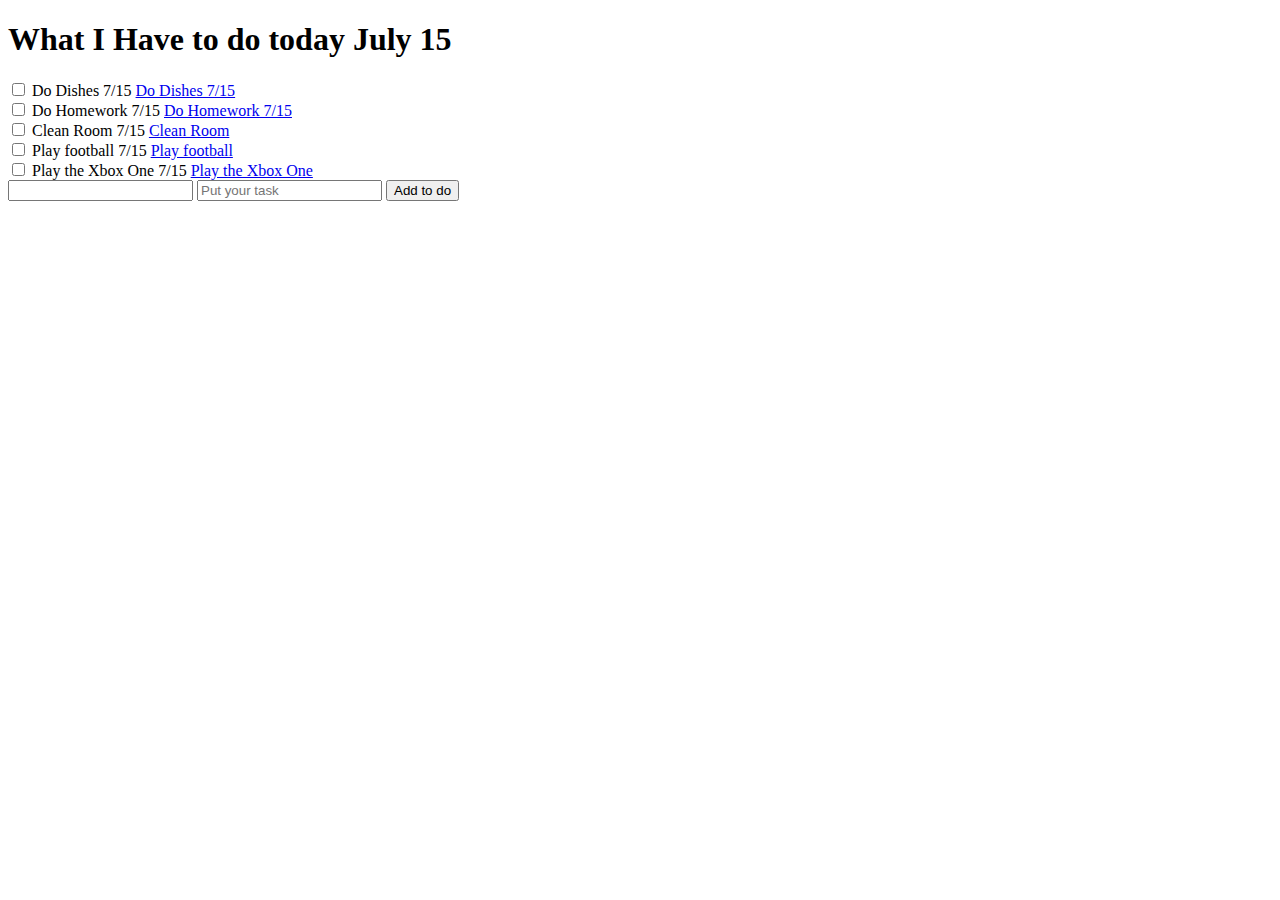
==== index.html @ 0c5f3454 "Extra Boxes" ====
<!DOCTYPE html>

<html>
    <head> <!--Only shows for cpu not human visual-->
        <title>Todo List Applications</title>
    <body>
    <h1>What I Have to do today July 15</h1>
    <ul></ul>
        <li> 
            <input type="checkbox"> Do Dishes 7/15
            <a href="show.html">Do Dishes 7/15</a>
        </li>
        <li> 
            <input type="checkbox"> Do Homework 7/15
            <a href="show.html">Do Homework 7/15</a>
        </li>
        <li> 
            <input type="checkbox"> Clean Room 7/15
            <a href="show.html">Clean Room</a>
        </li>
        <li> 
            <input type="checkbox"> Play football 7/15
            <a href="show.html">Play football</a>
        </li>
        <li> 
            <input type="checkbox"> Play the Xbox One 7/15
            <a href="show.html">Play the Xbox One</a>
        </li>
        <input type="text">
        <input type="text" placeholder="Put your task">
        <input type="submit" value="Add to do"
        
    </body>
    </head>
</html>
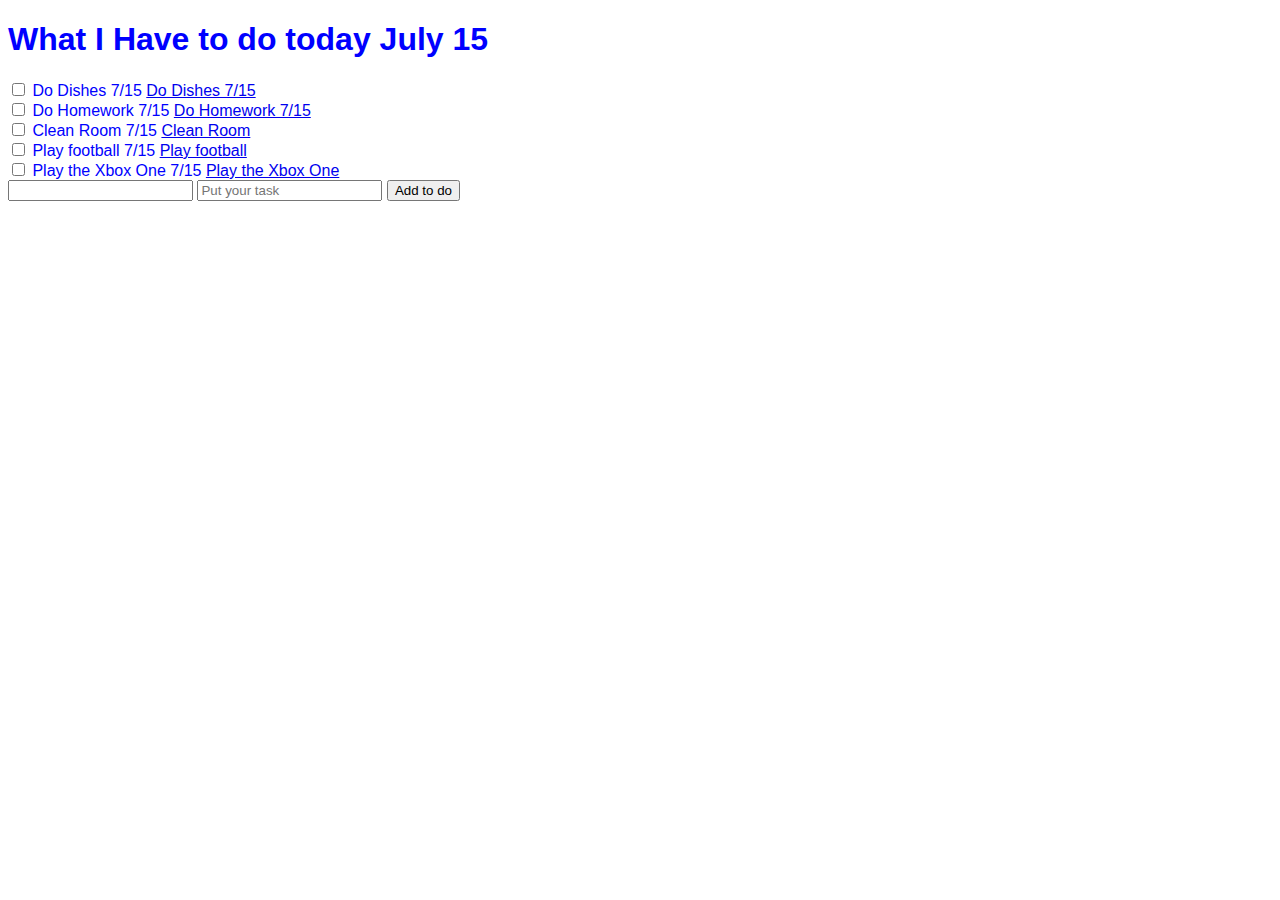
==== commit 330b0755: "css extra" ====
--- a/index.html
+++ b/index.html
@@ -3,6 +3,8 @@
 <html>
     <head> <!--Only shows for cpu not human visual-->
         <title>Todo List Applications</title>
+        <link href="index.css" type="text/css" rel="stylesheet">
+    </head>    
     <body>
     <h1>What I Have to do today July 15</h1>
     <ul></ul>
@@ -31,5 +33,4 @@
         <input type="submit" value="Add to do"
         
     </body>
-    </head>
 </html>--- a/index.css
+++ b/index.css
@@ -0,0 +1,4 @@
+html{
+    font-family:sans-serif;
+    color:blue;
+}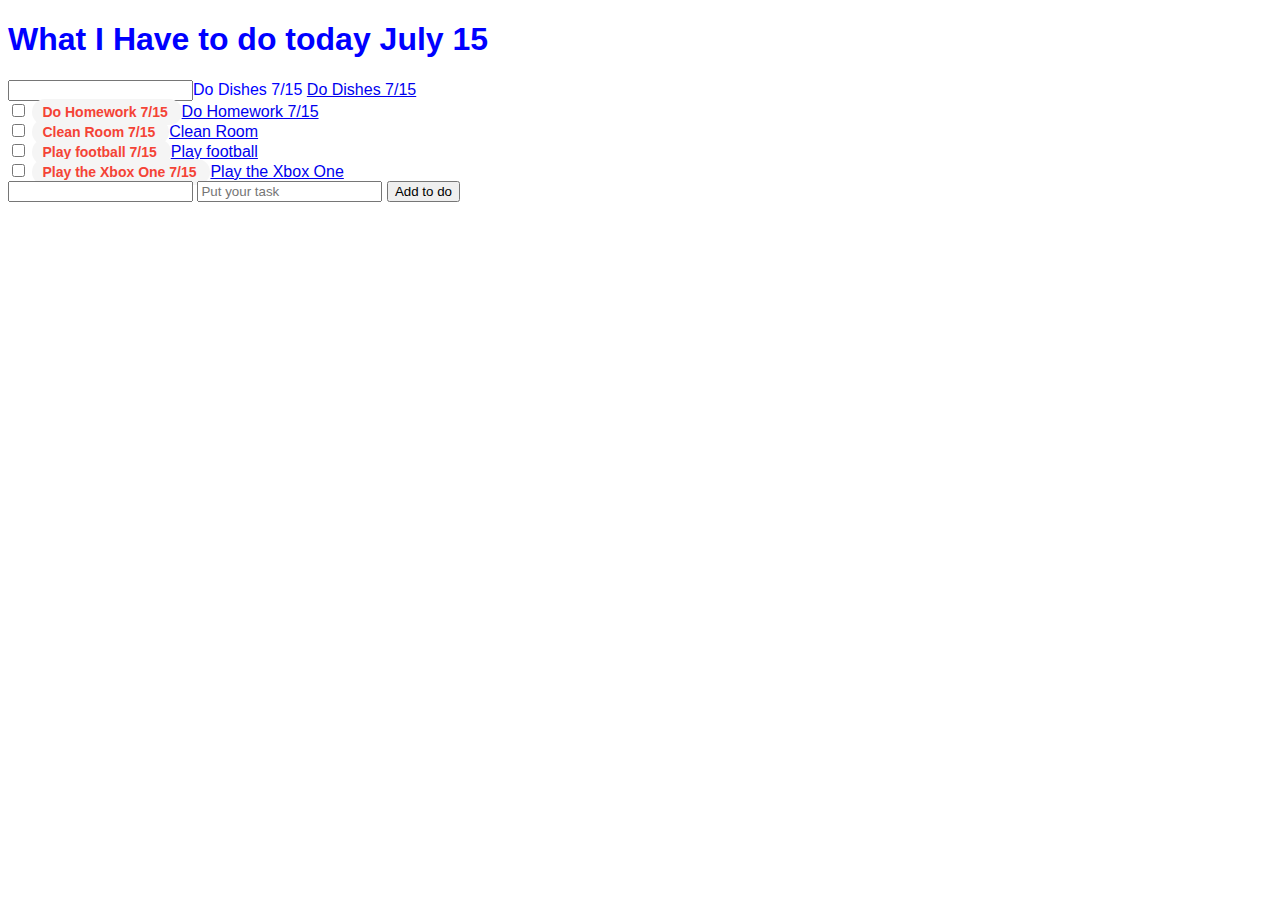
==== commit 8a8fc411: "improved css" ====
--- a/index.html
+++ b/index.html
@@ -9,23 +9,28 @@
     <h1>What I Have to do today July 15</h1>
     <ul></ul>
         <li> 
-            <input type="checkbox"> Do Dishes 7/15
+            <input type="checkbox>
+            span class="todo">Do Dishes 7/15 </span>
             <a href="show.html">Do Dishes 7/15</a>
         </li>
         <li> 
-            <input type="checkbox"> Do Homework 7/15
+            <input type="checkbox"> 
+            <span class="todo">Do Homework 7/15 </span>
             <a href="show.html">Do Homework 7/15</a>
         </li>
         <li> 
-            <input type="checkbox"> Clean Room 7/15
+            <input type="checkbox"> 
+            <span class="todo">Clean Room 7/15 </span>
             <a href="show.html">Clean Room</a>
         </li>
         <li> 
-            <input type="checkbox"> Play football 7/15
+            <input type="checkbox"> 
+            <span class="todo">Play football 7/15 </span>
             <a href="show.html">Play football</a>
         </li>
         <li> 
-            <input type="checkbox"> Play the Xbox One 7/15
+            <input type="checkbox"> 
+            <span class="todo">Play the Xbox One 7/15 </span>
             <a href="show.html">Play the Xbox One</a>
         </li>
         <input type="text">
--- a/index.css
+++ b/index.css
@@ -1,4 +1,12 @@
 html{
     font-family:sans-serif;
     color:blue;
+}
+.todo{
+    font-weight:bold;
+    color:#F44336;
+    background-color:#F5F5F5;
+    border-radius:50px;
+    font-size:14px;
+    padding:5px 10px 5px 10px;
 }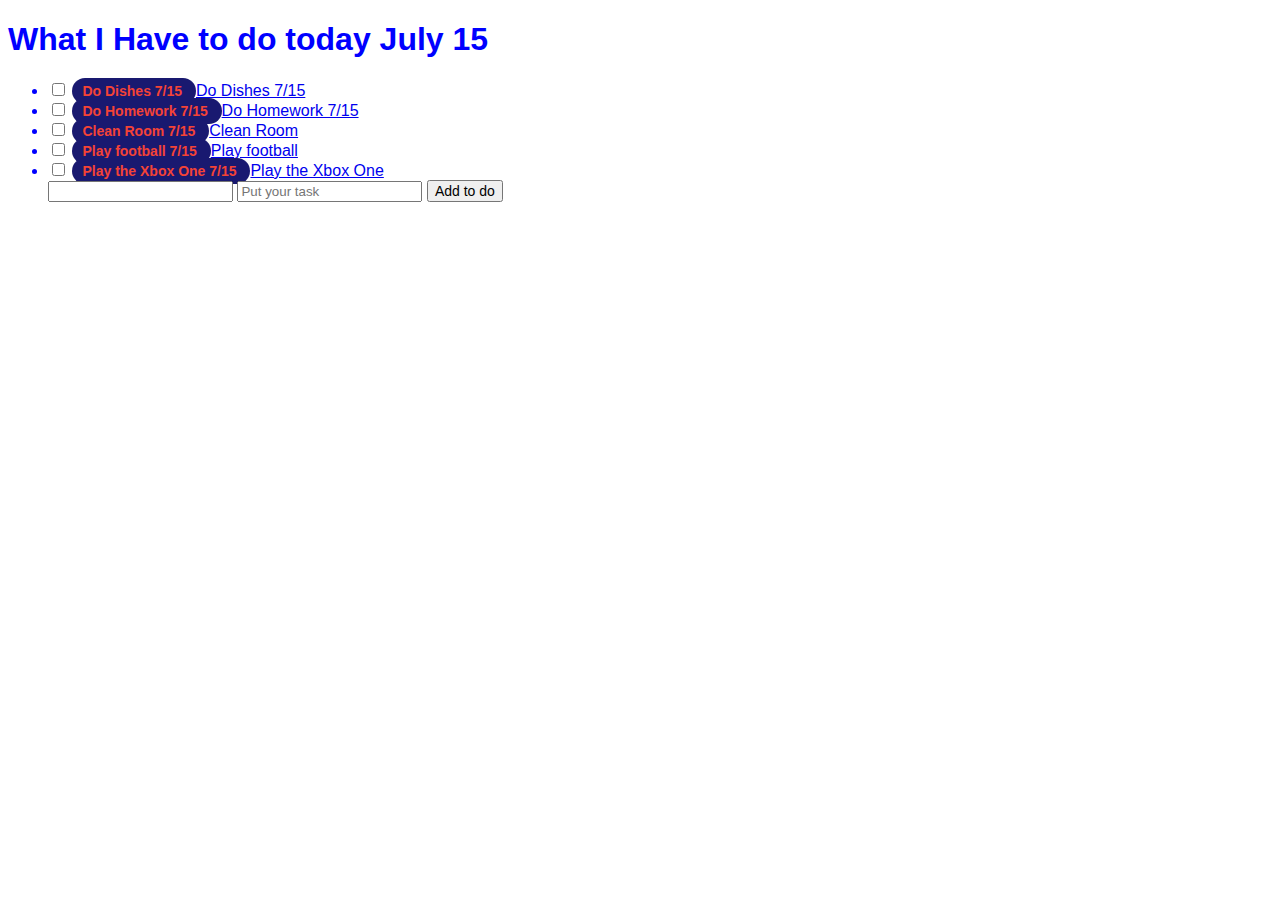
==== commit bca25767: "Psuedo" ====
--- a/index.html
+++ b/index.html
@@ -7,10 +7,10 @@
     </head>    
     <body>
     <h1>What I Have to do today July 15</h1>
-    <ul></ul>
+    <ul>
         <li> 
-            <input type="checkbox>
-            span class="todo">Do Dishes 7/15 </span>
+            <input type="checkbox">
+            <span class="todo">Do Dishes 7/15 </span>
             <a href="show.html">Do Dishes 7/15</a>
         </li>
         <li> 
@@ -35,7 +35,7 @@
         </li>
         <input type="text">
         <input type="text" placeholder="Put your task">
-        <input type="submit" value="Add to do"
-        
+        <input id= "submit-button" type="submit" value="Add to do"
+      </ul>  
     </body>
 </html>--- a/index.css
+++ b/index.css
@@ -2,11 +2,21 @@
     font-family:sans-serif;
     color:blue;
 }
+
 .todo{
     font-weight:bold;
     color:#F44336;
-    background-color:#F5F5F5;
+    background-color:#191970;
     border-radius:50px;
     font-size:14px;
     padding:5px 10px 5px 10px;
+}
+
+#submit-button{
+    font-size:14px;
+    
+}
+
+#submit-button:active{
+    box-shadow:1px 1px 1px #90A4AE;
 }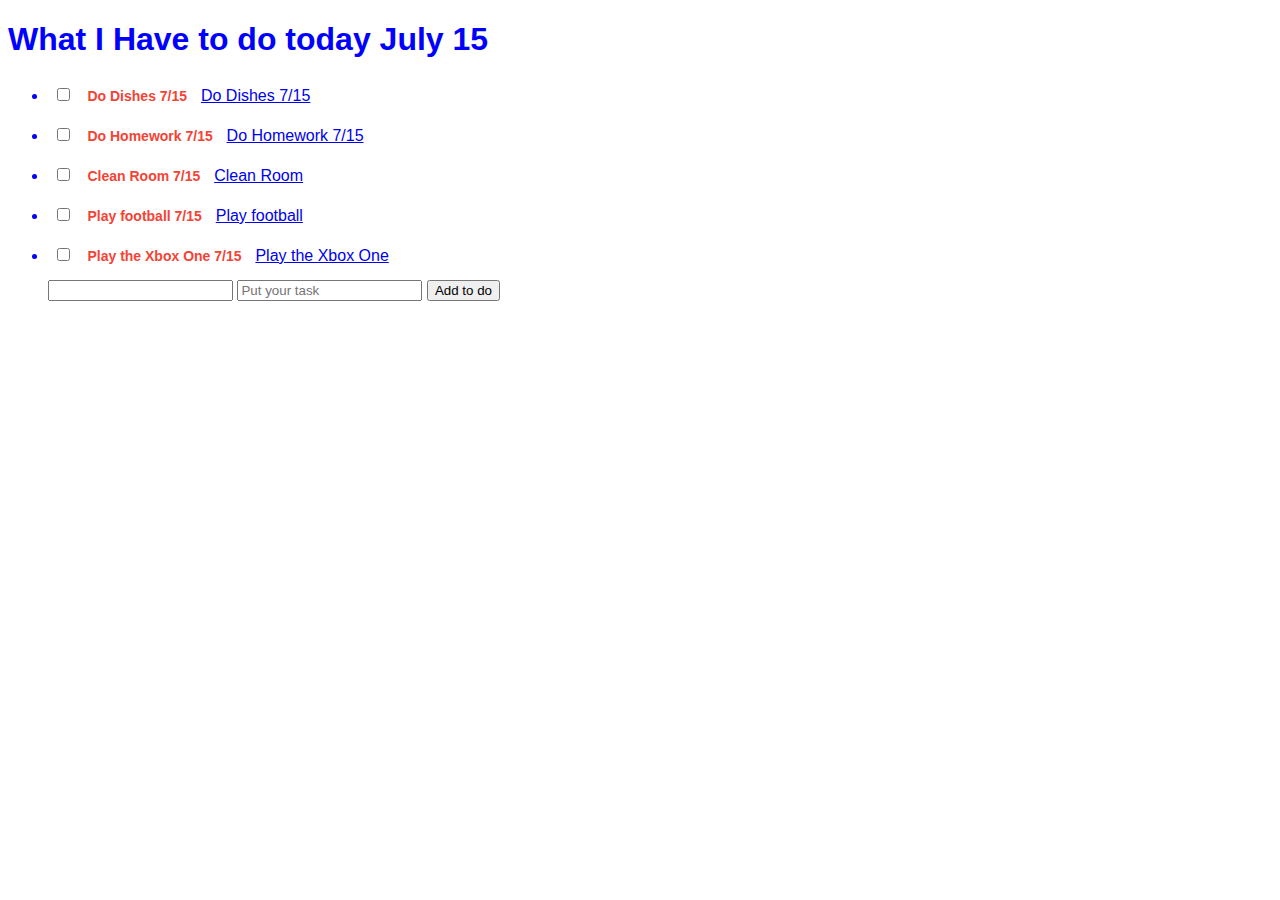
==== commit 4f7912ff: "white background" ====
--- a/index.html
+++ b/index.html
@@ -35,7 +35,7 @@
         </li>
         <input type="text">
         <input type="text" placeholder="Put your task">
-        <input id= "submit-button" type="submit" value="Add to do"
+        <input id= "submit-button" type="submit" value="Add to do">
       </ul>  
     </body>
 </html>--- a/index.css
+++ b/index.css
@@ -6,17 +6,21 @@
 .todo{
     font-weight:bold;
     color:#F44336;
-    background-color:#191970;
+    background-color:#ffffff;
     border-radius:50px;
     font-size:14px;
     padding:5px 10px 5px 10px;
 }
 
-#submit-button{
+#submit-button:active{
+    box-shadow:1px 1px 1px #90A4AE;
     font-size:14px;
-    
 }
 
-#submit-button:active{
-    box-shadow:1px 1px 1px #90A4AE;
+li{
+    padding:5px;
+    margin-bottom:10px;
+}
+ul{
+    background: url(http://www.trbimg.com/img-57bdb439/turbine/sdut-chargers-ladainian-tomlinson-hall-of-fame-2015jun10);
 }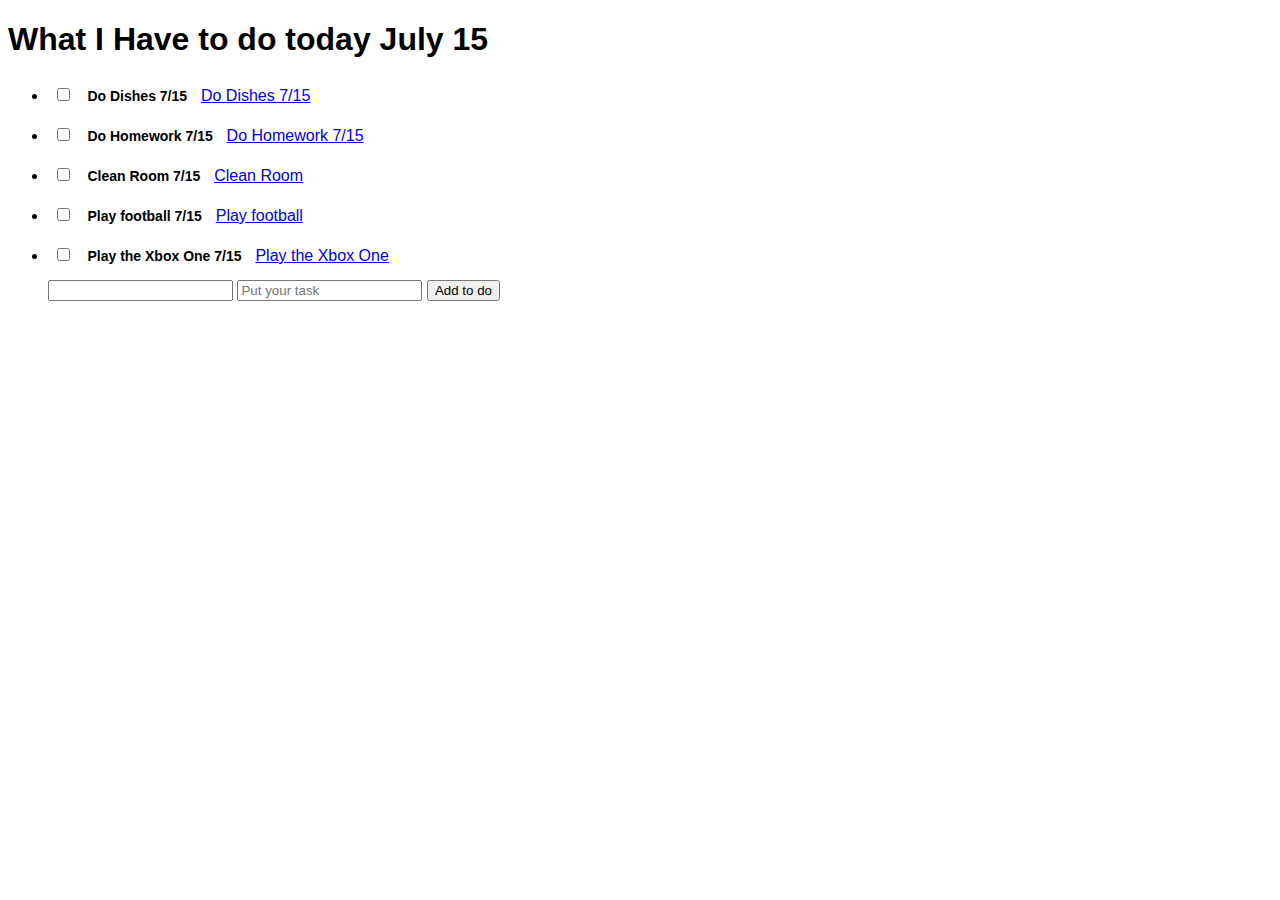
==== commit e1859c2a: "Vick Picture Corrected" ====
--- a/index.html
+++ b/index.html
@@ -4,6 +4,8 @@
     <head> <!--Only shows for cpu not human visual-->
         <title>Todo List Applications</title>
         <link href="index.css" type="text/css" rel="stylesheet">
+        <script src="https://ajax.googleapis.com/ajax/libs/jquery/3.2.1/jquery.min.js"></script>
+        <script type="text/javascript" src="index.js"></script>
     </head>    
     <body>
     <h1>What I Have to do today July 15</h1>
@@ -33,9 +35,11 @@
             <span class="todo">Play the Xbox One 7/15 </span>
             <a href="show.html">Play the Xbox One</a>
         </li>
-        <input type="text">
-        <input type="text" placeholder="Put your task">
-        <input id= "submit-button" type="submit" value="Add to do">
-      </ul>  
+       <div id="new-todo-block">
+            <input id= "new task block" type="text">
+            <input id= "new task block" type="text" placeholder="Put your task">
+            <input id= "submit-button" type="submit" value="Add to do">
+        </div>
+      </ul> 
     </body>
 </html>--- a/index.css
+++ b/index.css
@@ -1,15 +1,20 @@
 html{
     font-family:sans-serif;
-    color:blue;
+    color:#000000;
 }
 
 .todo{
     font-weight:bold;
-    color:#F44336;
+    color:#000000;
     background-color:#ffffff;
     border-radius:50px;
     font-size:14px;
     padding:5px 10px 5px 10px;
+}
+
+body{
+    background: url(http://www.trbimg.com/img-57bdb439/turbine/sdut-chargers-ladainian-tomlinson-hall-of-fame-2015jun10);
+    background-size: cover
 }
 
 #submit-button:active{
@@ -21,6 +26,5 @@
     padding:5px;
     margin-bottom:10px;
 }
-ul{
-    background: url(http://www.trbimg.com/img-57bdb439/turbine/sdut-chargers-ladainian-tomlinson-hall-of-fame-2015jun10);
-}+
+    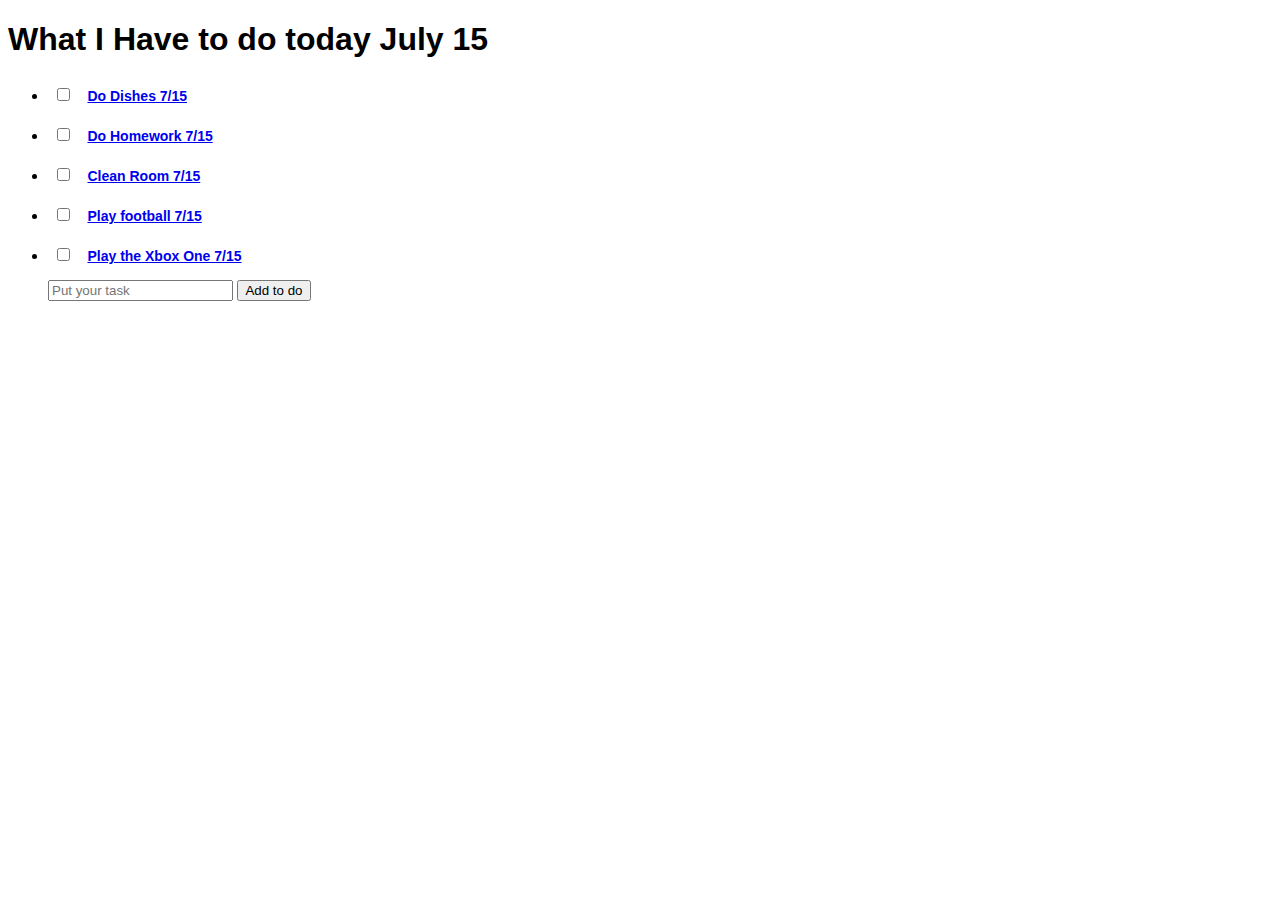
==== commit 389bd8d7: "bodies classed" ====
--- a/index.html
+++ b/index.html
@@ -8,35 +8,33 @@
         <script type="text/javascript" src="index.js"></script>
     </head>    
     <body>
-    <h1>What I Have to do today July 15</h1>
+    <h1 class="headingone">What I Have to do today July 15</h1>
     <ul>
         <li> 
             <input type="checkbox">
-            <span class="todo">Do Dishes 7/15 </span>
-            <a href="show.html">Do Dishes 7/15</a>
+            <span class="todo"><a href="show.html">Do Dishes 7/15 </a></span>
         </li>
         <li> 
             <input type="checkbox"> 
-            <span class="todo">Do Homework 7/15 </span>
-            <a href="show.html">Do Homework 7/15</a>
+            <span class="todo"><a href="show.html">Do Homework 7/15 </a></span>
+        
         </li>
         <li> 
             <input type="checkbox"> 
-            <span class="todo">Clean Room 7/15 </span>
-            <a href="show.html">Clean Room</a>
+            <span class="todo"><a href="show.html">Clean Room 7/15 </a></span>
+            
         </li>
         <li> 
             <input type="checkbox"> 
-            <span class="todo">Play football 7/15 </span>
-            <a href="show.html">Play football</a>
+            <span class="todo"><a href="show.html">Play football 7/15 </a></span>
+            
         </li>
         <li> 
             <input type="checkbox"> 
-            <span class="todo">Play the Xbox One 7/15 </span>
-            <a href="show.html">Play the Xbox One</a>
+            <span class="todo"><a href="show.html">Play the Xbox One 7/15 </a></span>
+            
         </li>
        <div id="new-todo-block">
-            <input id= "new task block" type="text">
             <input id= "new task block" type="text" placeholder="Put your task">
             <input id= "submit-button" type="submit" value="Add to do">
         </div>
--- a/index.css
+++ b/index.css
@@ -12,7 +12,7 @@
     padding:5px 10px 5px 10px;
 }
 
-body{
+.indexbody{
     background: url(http://www.trbimg.com/img-57bdb439/turbine/sdut-chargers-ladainian-tomlinson-hall-of-fame-2015jun10);
     background-size: cover
 }
